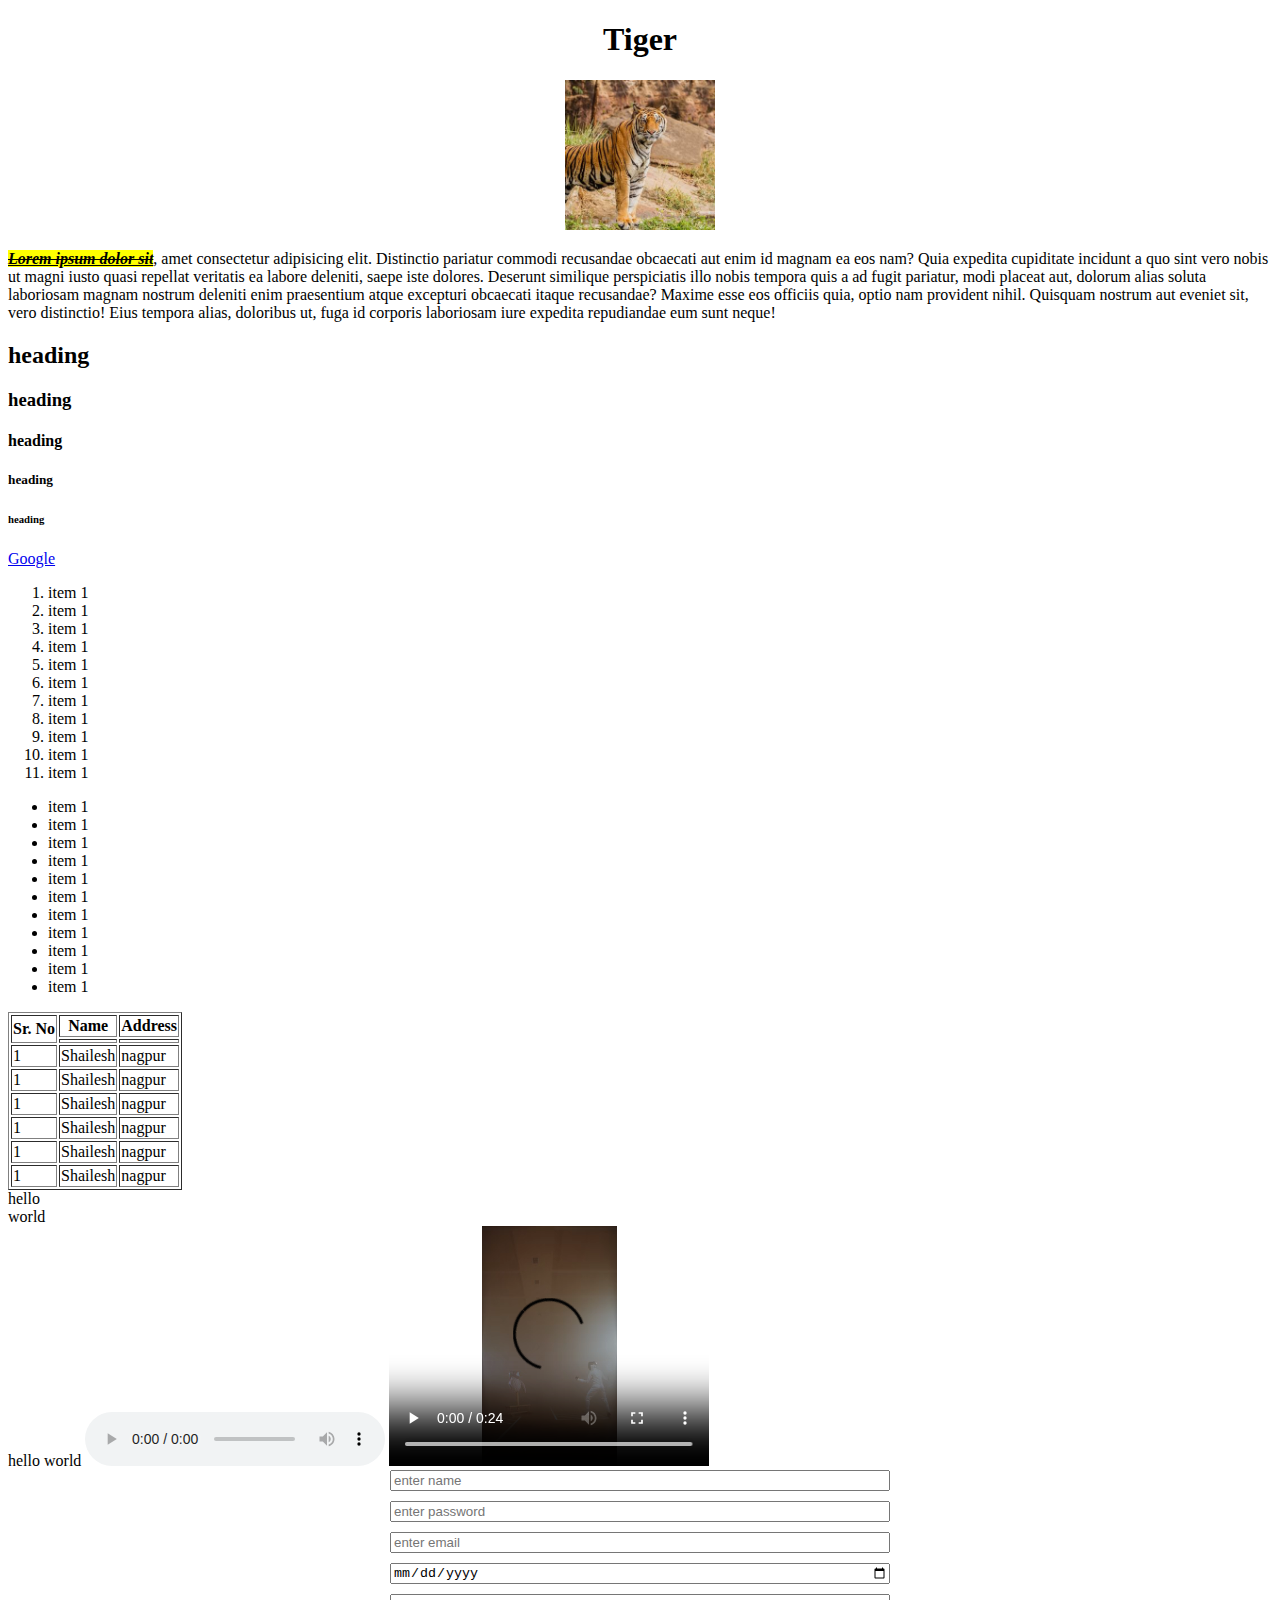
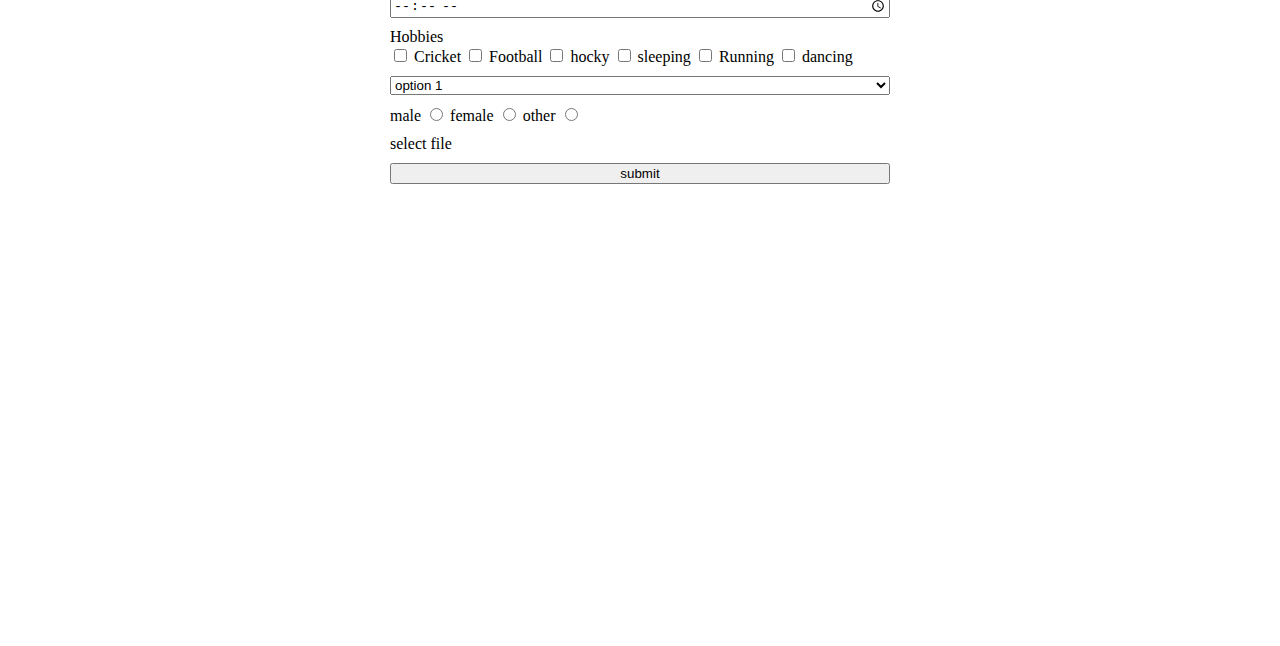
==== html/index.html @ b8491863 "Add files via upload" ====
<!DOCTYPE html>
<html lang="en">

<head>
    <meta charset="UTF-8">
    <meta name="viewport" content="width=device-width, initial-scale=1.0">
    <title>Document</title>
</head>

<body>
    <center>
        <h1>Tiger</h1>
        <img src="./assets/img/tiger.jpg" alt="" width="150px" height="">
    </center>
    <p><b><i><u><del><mark>Lorem ipsum dolor sit</mark></del></u></i></b>, amet consectetur adipisicing elit. Distinctio
        pariatur
        commodi recusandae obcaecati aut
        enim id magnam ea eos nam? Quia expedita cupiditate incidunt a quo sint vero nobis ut magni iusto quasi repellat
        veritatis ea labore deleniti, saepe iste dolores. Deserunt similique perspiciatis illo nobis tempora quis a ad
        fugit pariatur, modi placeat aut, dolorum alias soluta laboriosam magnam nostrum deleniti enim praesentium atque
        excepturi obcaecati itaque recusandae? Maxime esse eos officiis quia, optio nam provident nihil. Quisquam
        nostrum aut eveniet sit, vero distinctio! Eius tempora alias, doloribus ut, fuga id corporis laboriosam iure
        expedita repudiandae eum sunt neque!</p>
    <h2>heading</h2>
    <h3>heading</h3>
    <h4>heading</h4>
    <h5>heading</h5>
    <h6>heading</h6>
    <a href="https://google.com">Google</a>
    <!-- list  -->
    <!-- 2types order and unorder  -->
    <ol>
        <li>item 1</li>
        <li>item 1</li>
        <li>item 1</li>
        <li>item 1</li>
        <li>item 1</li>
        <li>item 1</li>
        <li>item 1</li>
        <li>item 1</li>
        <li>item 1</li>
        <li>item 1</li>
        <li>item 1</li>
    </ol>
    <ul>
        <li>item 1</li>
        <li>item 1</li>
        <li>item 1</li>
        <li>item 1</li>
        <li>item 1</li>
        <li>item 1</li>
        <li>item 1</li>
        <li>item 1</li>
        <li>item 1</li>
        <li>item 1</li>
        <li>item 1</li>
    </ul>

    <table border="1">
        <thead>
            <tr>
                <th rowspan="2">Sr. No</th>
                <th>Name</th>
                <th>Address</th>
            </tr>
            <tr>
                <th></th>
                <th></th>
            </tr>
        </thead>
        <tbody>
            <tr>
                <td>1</td>
                <td>Shailesh</td>
                <td>nagpur</td>
            </tr>
            <tr>
                <td>1</td>
                <td>Shailesh</td>
                <td>nagpur</td>
            </tr>
            <tr>
                <td>1</td>
                <td>Shailesh</td>
                <td>nagpur</td>
            </tr>
            <tr>
                <td>1</td>
                <td>Shailesh</td>
                <td>nagpur</td>
            </tr>
            <tr>
                <td>1</td>
                <td>Shailesh</td>
                <td>nagpur</td>
            </tr>
            <tr>
                <td>1</td>
                <td>Shailesh</td>
                <td>nagpur</td>
            </tr>
        </tbody>
    </table>

    <div>
        hello
    </div>
    <div>
        world
    </div>

    <span>
        hello
    </span>
    <span>
        world
    </span>
    <audio controls>
        <source src="./assets/audio/Ram Siya Ram - Sachet Tandon 128 Kbps.mp3" type="audio/mpeg">
    </audio>
    <video width="320" height="240" controls>
        <source src="./assets/video/pexels-tima-miroshnichenko-6536647 (240p).mp4" type="video/mp4">
        <source src="movie.ogg" type="video/ogg">
        Your browser does not support the video tag.
    </video>
    <form method="post">
        <div style="display: flex ; flex-direction: column; gap: 10px;width: 500px; margin: auto;">
            <input type="text" placeholder="enter name">
            <input type="password" placeholder="enter password">
            <input type="email" placeholder="enter email">
            <input type="date" placeholder="enter email">
            <input type="time" placeholder="enter email">
            <div>
                <label for="">Hobbies</label> <br>
                <input type="checkbox" placeholder="enter email">
                <label for="">Cricket</label>
                <input type="checkbox" placeholder="enter email">
                <label for="">Football</label>
                <input type="checkbox" placeholder="enter email">
                <label for="">hocky</label>
                <input type="checkbox" placeholder="enter email">
                <label for="">sleeping</label>
                <input type="checkbox" placeholder="enter email">
                <label for="">Running</label>
                <input type="checkbox" placeholder="enter email">
                <label for="">dancing</label>
            </div>
            <select name="" id="">
                <option value="">option 1</option>
                <option value="">option 2</option>
                <option value="">option 3</option>
                <option value="">option 4</option>
                <option value="">option 5</option>
                <option value="">option 6</option>
                <option value="">option 7</option>
                <option value="">option 8</option>
                <option value="">option 9</option>
                <option value="">option 10</option>
            </select>
            <div>
                <label for="">male</label>
                <input type="radio" name="gender" id="gender">
                <label for="">female</label>
                <input type="radio" name="gender" id="gender">
                <label for="">other</label>
                <input type="radio" name="gender" id="gender">
            </div>

            <input type="file" name="" id="file" hidden>
            <label for="file">select file</label>

            <input type="button" value="submit">
        </div>
    </form>

    <iframe
        src="https://www.google.com/maps/embed?pb=!1m18!1m12!1m3!1d3721.5277483664395!2d79.11772577404908!3d21.131385884248136!2m3!1f0!2f0!3f0!3m2!1i1024!2i768!4f13.1!3m3!1m2!1s0x3bd4c1e22b43abfb%3A0x4ef0f31bdcb4af9b!2sLeo%20Coders%20Pvt.%20Ltd!5e0!3m2!1sen!2sin!4v1696311347458!5m2!1sen!2sin"
        width="600" height="450" style="border:0;" allowfullscreen="" loading="lazy"
        referrerpolicy="no-referrer-when-downgrade"></iframe>
</body>

</html>
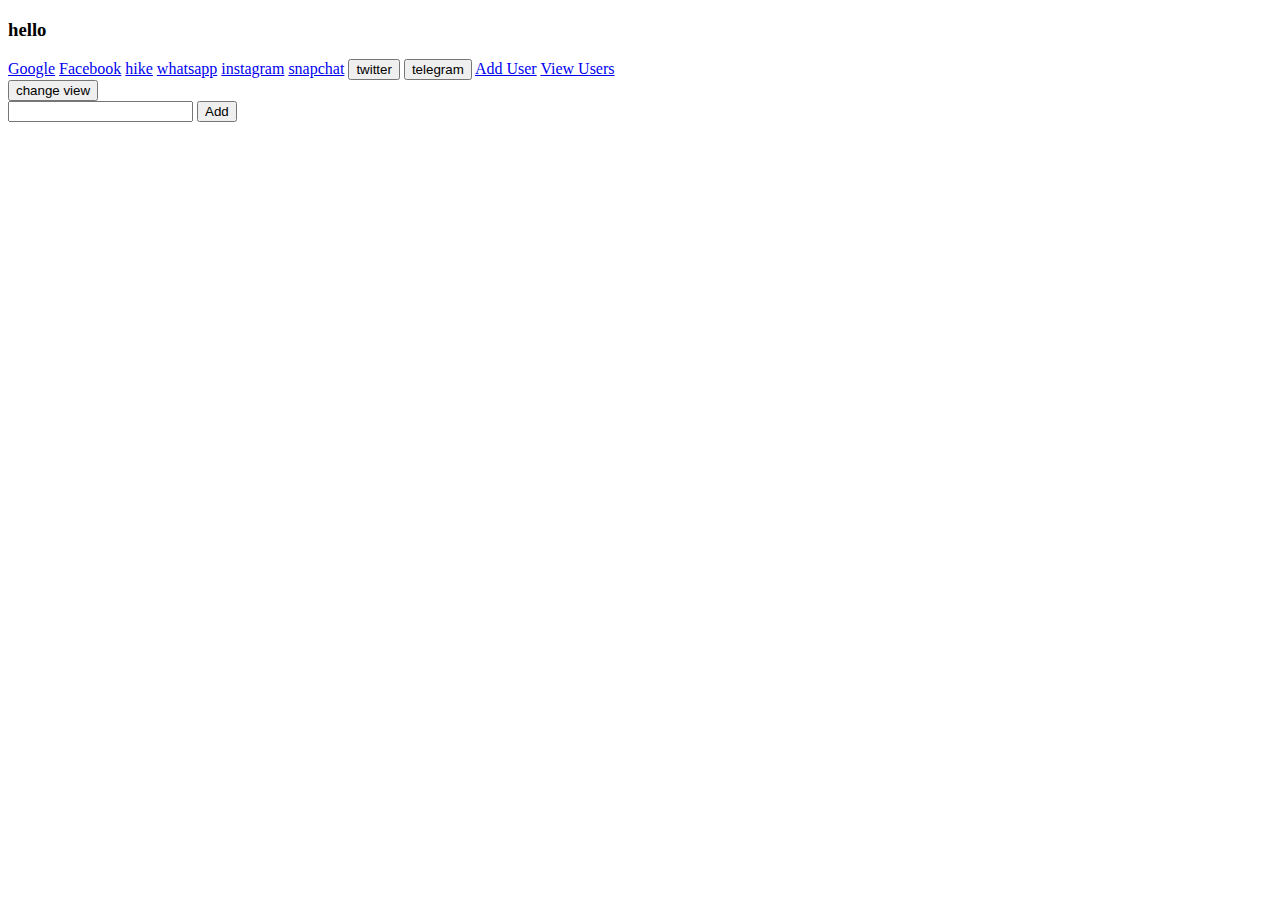
==== commit 46fccbb6: "Add files via upload" ====
--- a/html/index.html
+++ b/html/index.html
@@ -5,178 +5,43 @@
     <meta charset="UTF-8">
     <meta name="viewport" content="width=device-width, initial-scale=1.0">
     <title>Document</title>
+    <script src="./../js/index.js" defer></script>
+    <!-- <script src="dom.js" defer></script>
+    <link rel="stylesheet" href="./style.css"> -->
 </head>
 
 <body>
-    <center>
-        <h1>Tiger</h1>
-        <img src="./assets/img/tiger.jpg" alt="" width="150px" height="">
-    </center>
-    <p><b><i><u><del><mark>Lorem ipsum dolor sit</mark></del></u></i></b>, amet consectetur adipisicing elit. Distinctio
-        pariatur
-        commodi recusandae obcaecati aut
-        enim id magnam ea eos nam? Quia expedita cupiditate incidunt a quo sint vero nobis ut magni iusto quasi repellat
-        veritatis ea labore deleniti, saepe iste dolores. Deserunt similique perspiciatis illo nobis tempora quis a ad
-        fugit pariatur, modi placeat aut, dolorum alias soluta laboriosam magnam nostrum deleniti enim praesentium atque
-        excepturi obcaecati itaque recusandae? Maxime esse eos officiis quia, optio nam provident nihil. Quisquam
-        nostrum aut eveniet sit, vero distinctio! Eius tempora alias, doloribus ut, fuga id corporis laboriosam iure
-        expedita repudiandae eum sunt neque!</p>
-    <h2>heading</h2>
-    <h3>heading</h3>
-    <h4>heading</h4>
-    <h5>heading</h5>
-    <h6>heading</h6>
-    <a href="https://google.com">Google</a>
-    <!-- list  -->
-    <!-- 2types order and unorder  -->
-    <ol>
-        <li>item 1</li>
-        <li>item 1</li>
-        <li>item 1</li>
-        <li>item 1</li>
-        <li>item 1</li>
-        <li>item 1</li>
-        <li>item 1</li>
-        <li>item 1</li>
-        <li>item 1</li>
-        <li>item 1</li>
-        <li>item 1</li>
-    </ol>
-    <ul>
-        <li>item 1</li>
-        <li>item 1</li>
-        <li>item 1</li>
-        <li>item 1</li>
-        <li>item 1</li>
-        <li>item 1</li>
-        <li>item 1</li>
-        <li>item 1</li>
-        <li>item 1</li>
-        <li>item 1</li>
-        <li>item 1</li>
-    </ul>
+    <h3 id="myinfo" class="heading">hello</h3>
+    <!-- <div class="parent-grid">
+        <div>hello</div>
+    </div> -->
+    <a href="https://google.co.in" class="link url">Google</a>
+    <a href="https://facebook.co.in" class="link url">Facebook</a>
+    <a href="https://facebook.co.in" class="link url">hike</a>
+    <a href="https://facebook.co.in" class="link url">whatsapp</a>
+    <a href="https://facebook.co.in" class="link url">instagram</a>
+    <a href="https://snapchat.app" class="link url">snapchat</a>
+    <button href="https://google.co.in" class="link url">twitter</button>
+    <button href="https://google.co.in" class="link url">telegram</button>
+    <a href="adduser.html" class="link url">Add User</a>
+    <a href="viewusers.html" class="link url">View Users</a>
+    <!-- <button onclick="changeinfo()">Chnage information</button> -->
+    <br>
+    <!-- <button id="changeinformation">Chnage information</button> <br><br>
+    <button onclick="changeStyle()">Chnage style</button> <br><br>
+    <button onmouseover="hideElement()">Hide Element</button> <br>
+    <button onmouseout="showElement()">show Element</button> <br> -->
+    <button id="changeview" onclick="changeclass()">change view</button>
+    <div id="new-element">
 
-    <table border="1">
-        <thead>
-            <tr>
-                <th rowspan="2">Sr. No</th>
-                <th>Name</th>
-                <th>Address</th>
-            </tr>
-            <tr>
-                <th></th>
-                <th></th>
-            </tr>
-        </thead>
-        <tbody>
-            <tr>
-                <td>1</td>
-                <td>Shailesh</td>
-                <td>nagpur</td>
-            </tr>
-            <tr>
-                <td>1</td>
-                <td>Shailesh</td>
-                <td>nagpur</td>
-            </tr>
-            <tr>
-                <td>1</td>
-                <td>Shailesh</td>
-                <td>nagpur</td>
-            </tr>
-            <tr>
-                <td>1</td>
-                <td>Shailesh</td>
-                <td>nagpur</td>
-            </tr>
-            <tr>
-                <td>1</td>
-                <td>Shailesh</td>
-                <td>nagpur</td>
-            </tr>
-            <tr>
-                <td>1</td>
-                <td>Shailesh</td>
-                <td>nagpur</td>
-            </tr>
-        </tbody>
-    </table>
-
-    <div>
-        hello
-    </div>
-    <div>
-        world
     </div>
 
-    <span>
-        hello
-    </span>
-    <span>
-        world
-    </span>
-    <audio controls>
-        <source src="./assets/audio/Ram Siya Ram - Sachet Tandon 128 Kbps.mp3" type="audio/mpeg">
-    </audio>
-    <video width="320" height="240" controls>
-        <source src="./assets/video/pexels-tima-miroshnichenko-6536647 (240p).mp4" type="video/mp4">
-        <source src="movie.ogg" type="video/ogg">
-        Your browser does not support the video tag.
-    </video>
-    <form method="post">
-        <div style="display: flex ; flex-direction: column; gap: 10px;width: 500px; margin: auto;">
-            <input type="text" placeholder="enter name">
-            <input type="password" placeholder="enter password">
-            <input type="email" placeholder="enter email">
-            <input type="date" placeholder="enter email">
-            <input type="time" placeholder="enter email">
-            <div>
-                <label for="">Hobbies</label> <br>
-                <input type="checkbox" placeholder="enter email">
-                <label for="">Cricket</label>
-                <input type="checkbox" placeholder="enter email">
-                <label for="">Football</label>
-                <input type="checkbox" placeholder="enter email">
-                <label for="">hocky</label>
-                <input type="checkbox" placeholder="enter email">
-                <label for="">sleeping</label>
-                <input type="checkbox" placeholder="enter email">
-                <label for="">Running</label>
-                <input type="checkbox" placeholder="enter email">
-                <label for="">dancing</label>
-            </div>
-            <select name="" id="">
-                <option value="">option 1</option>
-                <option value="">option 2</option>
-                <option value="">option 3</option>
-                <option value="">option 4</option>
-                <option value="">option 5</option>
-                <option value="">option 6</option>
-                <option value="">option 7</option>
-                <option value="">option 8</option>
-                <option value="">option 9</option>
-                <option value="">option 10</option>
-            </select>
-            <div>
-                <label for="">male</label>
-                <input type="radio" name="gender" id="gender">
-                <label for="">female</label>
-                <input type="radio" name="gender" id="gender">
-                <label for="">other</label>
-                <input type="radio" name="gender" id="gender">
-            </div>
-
-            <input type="file" name="" id="file" hidden>
-            <label for="file">select file</label>
-
-            <input type="button" value="submit">
-        </div>
-    </form>
-
-    <iframe
-        src="https://www.google.com/maps/embed?pb=!1m18!1m12!1m3!1d3721.5277483664395!2d79.11772577404908!3d21.131385884248136!2m3!1f0!2f0!3f0!3m2!1i1024!2i768!4f13.1!3m3!1m2!1s0x3bd4c1e22b43abfb%3A0x4ef0f31bdcb4af9b!2sLeo%20Coders%20Pvt.%20Ltd!5e0!3m2!1sen!2sin!4v1696311347458!5m2!1sen!2sin"
-        width="600" height="450" style="border:0;" allowfullscreen="" loading="lazy"
-        referrerpolicy="no-referrer-when-downgrade"></iframe>
+    <div class="input-items">
+        <input type="text" class="todo-input">
+        <button class="btn btn-dark">Add</button>
+    </div>
+    <ul id="todo-list">
+    </ul>
 </body>
 
 </html>